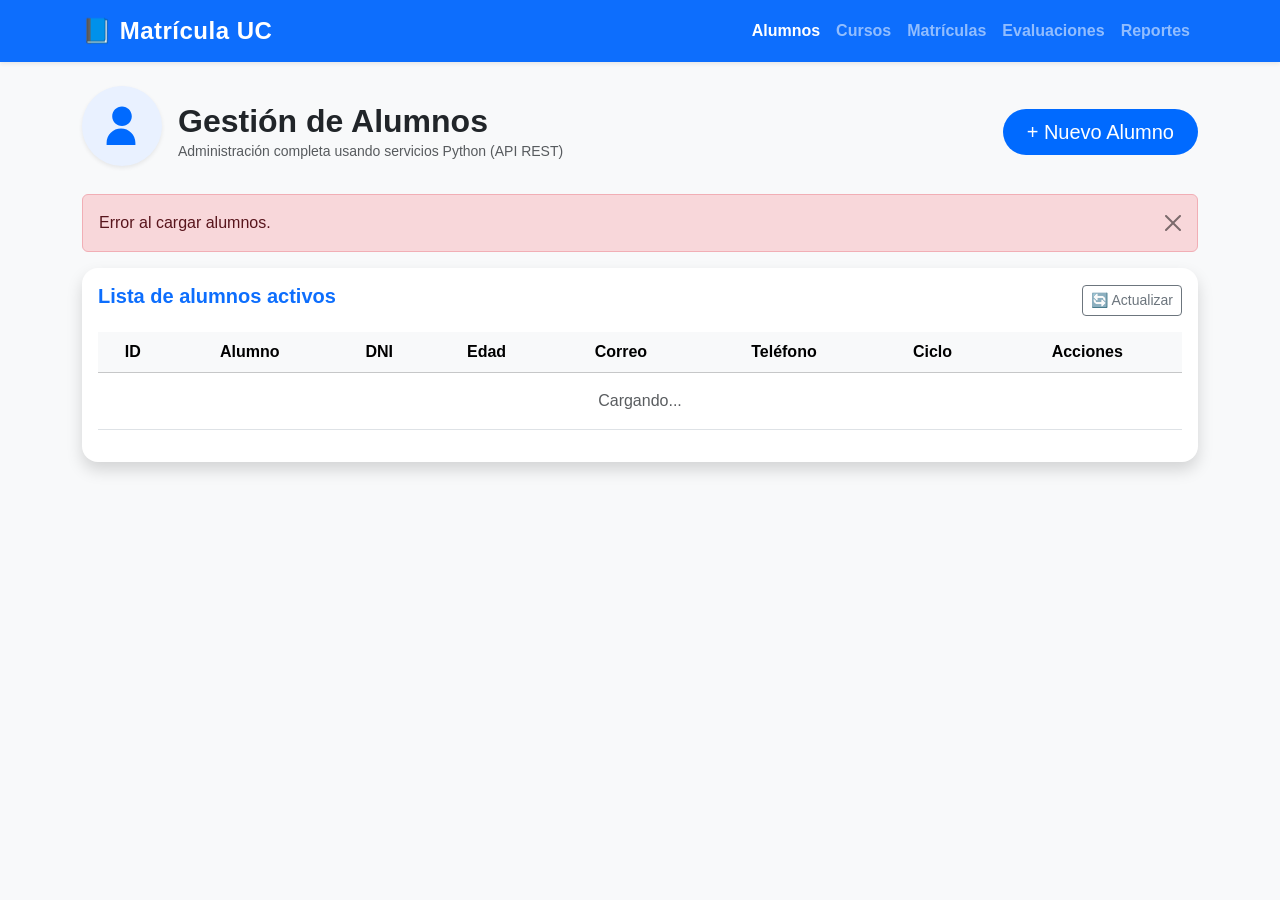
==== frontend/alumnos.html @ b6d50791 "Initial commit with backend and frontend structure" ====
<!DOCTYPE html>
<html lang="es">
<head>
  <meta charset="UTF-8">
  <title>Gestión de Alumnos</title>
  <meta name="viewport" content="width=device-width, initial-scale=1">

  <!-- Bootstrap -->
  <link href="https://cdn.jsdelivr.net/npm/bootstrap@5.3.3/dist/css/bootstrap.min.css" rel="stylesheet">

  <!-- Custom CSS -->
  <link rel="stylesheet" href="assets/css/styles.css">
</head>

<body class="bg-light">

  <!-- NAVBAR -->
  <nav class="navbar navbar-expand-lg navbar-dark bg-primary shadow-sm">
    <div class="container">
      <a class="navbar-brand fw-bold fs-4" href="index.html">📘 Matrícula UC</a>
      <button class="navbar-toggler" data-bs-toggle="collapse" data-bs-target="#menu">
        <span class="navbar-toggler-icon"></span>
      </button>

      <div class="collapse navbar-collapse" id="menu">
        <ul class="navbar-nav ms-auto fw-semibold">
          <li class="nav-item"><a class="nav-link active" href="alumnos.html">Alumnos</a></li>
          <li class="nav-item"><a class="nav-link" href="cursos.html">Cursos</a></li>
          <li class="nav-item"><a class="nav-link" href="matriculas.html">Matrículas</a></li>
          <li class="nav-item"><a class="nav-link" href="evaluaciones.html">Evaluaciones</a></li>
          <li class="nav-item"><a class="nav-link" href="reportes.html">Reportes</a></li>
        </ul>
      </div>
    </div>
  </nav>

  <!-- CONTENIDO -->
  <main class="container py-4">

    <!-- HEADER -->
    <div class="d-flex justify-content-between align-items-center mb-3">
      <div class="d-flex align-items-center gap-3">

        <!-- ÍCONO -->
        <div class="icon-container shadow-sm">
          <img src="assets/icons/alumnos.svg" width="40" height="40" alt="Icono alumnos">
        </div>

        <div>
          <h2 class="fw-bold mb-0">Gestión de Alumnos</h2>
          <p class="text-muted small m-0">Administración completa usando servicios Python (API REST)</p>
        </div>
      </div>

      <button class="btn btn-primary btn-lg px-4" data-bs-toggle="modal" data-bs-target="#modalAlumno">
        + Nuevo Alumno
      </button>
    </div>

    <!-- ALERTAS -->
    <div id="alertContainer"></div>

    <!-- TABLA -->
    <div class="card shadow border-0 rounded-4">
      <div class="card-body">

        <div class="d-flex justify-content-between align-items-center mb-3">
          <h5 class="fw-bold text-primary">Lista de alumnos activos</h5>
          <button id="btnRefrescar" class="btn btn-outline-secondary btn-sm">🔄 Actualizar</button>
        </div>

        <div class="table-responsive">
          <table class="table table-hover align-middle">
            <thead class="table-light">
              <tr class="text-center">
                <th>ID</th>
                <th>Alumno</th>
                <th>DNI</th>
                <th>Edad</th>
                <th>Correo</th>
                <th>Teléfono</th>
                <th>Ciclo</th>
                <th>Acciones</th>
              </tr>
            </thead>
            <tbody id="tablaAlumnos"></tbody>
          </table>
        </div>

      </div>
    </div>

  </main>

  <!-- MODAL CREAR/EDITAR -->
  <div class="modal fade" id="modalAlumno" tabindex="-1">
    <div class="modal-dialog modal-dialog-centered">
      <div class="modal-content rounded-4">

        <form id="formAlumno">
          <div class="modal-header">
            <h5 class="modal-title fw-bold" id="modalTitulo">Nuevo Alumno</h5>
            <button type="button" class="btn-close" data-bs-dismiss="modal"></button>
          </div>

          <div class="modal-body">

            <input type="hidden" id="alumnoId">

            <div class="row">
              <div class="col-md-6 mb-3">
                <label class="form-label">Nombre</label>
                <input type="text" id="nombre" class="form-control" required>
              </div>

              <div class="col-md-6 mb-3">
                <label class="form-label">Apellido</label>
                <input type="text" id="apellido" class="form-control" required>
              </div>
            </div>

            <div class="row">
              <div class="col-md-4 mb-3">
                <label class="form-label">Edad</label>
                <input type="number" id="edad" class="form-control" min="1" required>
              </div>

              <div class="col-md-4 mb-3">
                <label class="form-label">Ciclo</label>
                <input type="number" id="ciclo" class="form-control" min="1" value="1">
              </div>

              <div class="col-md-4 mb-3">
                <label class="form-label">DNI</label>
                <input type="text" id="dni" maxlength="8" class="form-control" required>
              </div>
            </div>

            <div class="mb-3">
              <label class="form-label">Correo</label>
              <input type="email" id="correo" class="form-control">
            </div>

            <div class="mb-3">
              <label class="form-label">Teléfono</label>
              <input type="text" id="telefono" class="form-control">
            </div>

          </div>

          <div class="modal-footer">
            <button class="btn btn-outline-secondary" data-bs-dismiss="modal">Cancelar</button>
            <button class="btn btn-primary px-4" type="submit">Guardar</button>
          </div>
        </form>

      </div>
    </div>
  </div>

  <!-- SCRIPTS -->
  <script src="https://cdn.jsdelivr.net/npm/bootstrap@5.3.3/dist/js/bootstrap.bundle.min.js"></script>
  <script src="assets/js/alumnos.js"></script>

</body>
</html>
---- frontend/assets/css/styles.css ----
/* --------------------------------------------------
  TIPOGRAFÍA Y RESETEOS
-------------------------------------------------- */
body {
  font-family: "Poppins", Arial, sans-serif;
  background: #f5f7fb !important;
  margin: 0;
  padding: 0;
}

/* --------------------------------------------------
  NAVBAR
-------------------------------------------------- */
.navbar-brand {
  letter-spacing: 0.5px;
}

/* --------------------------------------------------
  TABLAS Y ELEMENTOS
-------------------------------------------------- */
table tbody tr:hover {
  background-color: #f1f5ff;
}

.card {
  border-radius: 1rem;
}

.modal-content {
  border-radius: 1rem !important;
}

/* --------------------------------------------------
  BOTONES
-------------------------------------------------- */
.btn-primary {
  border-radius: 30px;
  padding: 8px 25px;
  background: #006aff;
  border: none;
}

.btn-primary:hover {
  background: #004fcb;
}

.btn-outline-primary {
  border-radius: 30px;
}

/* --------------------------------------------------
  TARJETAS DEL DASHBOARD (PANEL PRINCIPAL)
-------------------------------------------------- */
.dashboard-card {
  border-radius: 18px;
  background: #ffffff;
  box-shadow: 0 6px 20px rgba(0, 0, 0, 0.08);
  transition: all 0.25s ease-in-out;
  min-height: 300px;                  /* MISMA ALTURA */
  display: flex;
  flex-direction: column;
  justify-content: space-between;     /* Texto arriba, botón abajo */
  padding: 25px;
  text-align: center;
}

.dashboard-card:hover {
  transform: translateY(-8px);
  box-shadow: 0 14px 32px rgba(0,0,0,0.15);
}

.dashboard-card h4 {
  font-size: 22px;
  font-weight: 600;
}

.dashboard-card p {
  font-size: 14px;
  padding: 0 10px;
  color: #6c757d;
}

/* --------------------------------------------------
  ICONOS CIRCULARES ELEGANTES
-------------------------------------------------- */
.icon-container {
  width: 80px;
  height: 80px;
  margin: 0 auto 12px auto;
  border-radius: 50%;
  background: #e9f1ff;
  display: flex;
  justify-content: center;
  align-items: center;
}

/* Iconos SVG */
.icon-container img {
  width: 48px;
  height: 48px;
}

/* --------------------------------------------------
  CARDS PEQUEÑAS GENÉRICAS DEL SISTEMA
-------------------------------------------------- */
.hover-card {
  transition: transform 0.2s ease, box-shadow 0.2s ease;
}

.hover-card:hover {
  transform: translateY(-5px);
  box-shadow: 0 10px 25px rgba(0, 0, 0, 0.15);
}
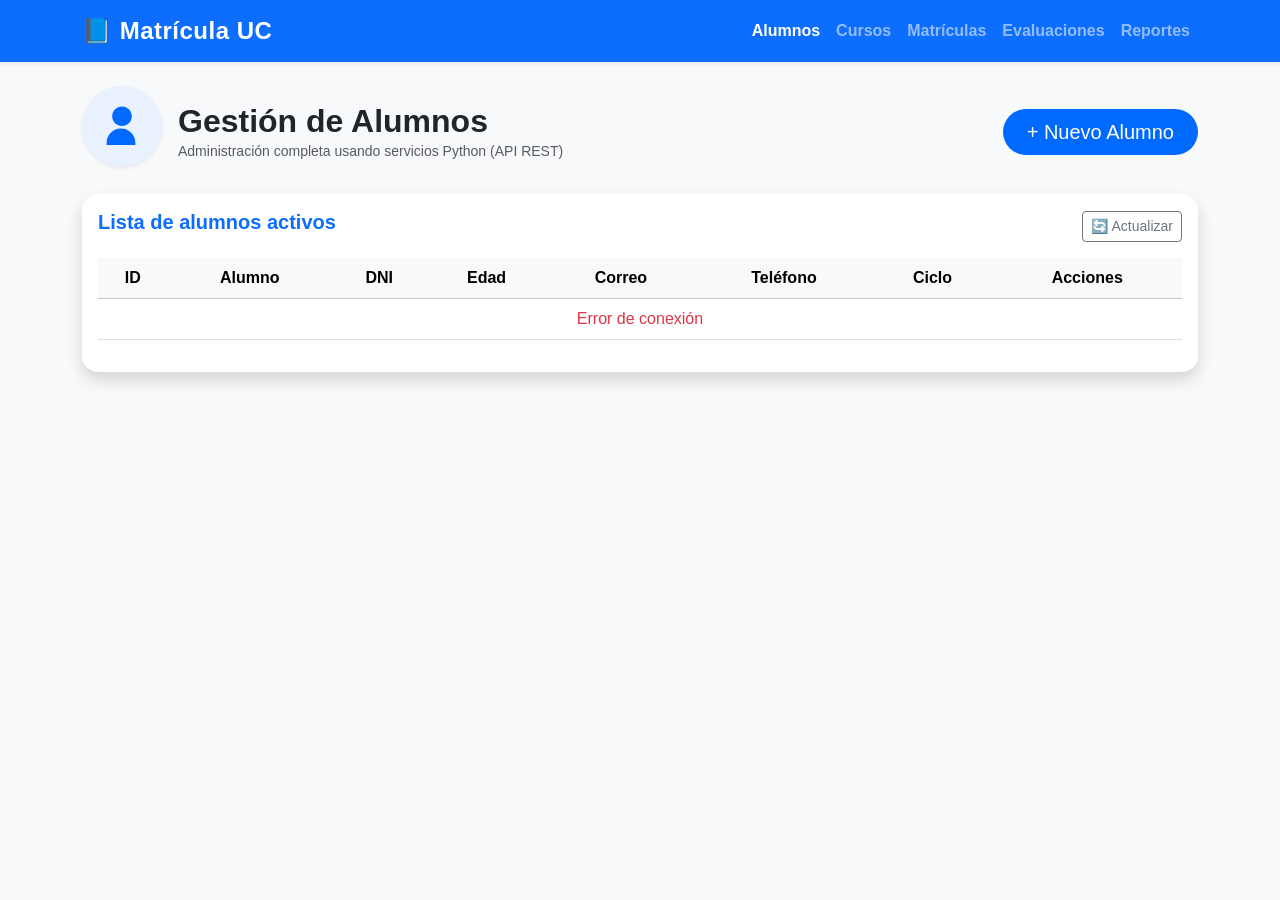
==== commit 58069124: "Actualizacion de todo el proyecto" ====
--- a/frontend/alumnos.html
+++ b/frontend/alumnos.html
@@ -127,7 +127,7 @@
 
               <div class="col-md-4 mb-3">
                 <label class="form-label">Ciclo</label>
-                <input type="number" id="ciclo" class="form-control" min="1" value="1">
+                <input type="number" id="ciclo" class="form-control" min="1" max="10" value="1">
               </div>
 
               <div class="col-md-4 mb-3">
@@ -163,4 +163,4 @@
   <script src="assets/js/alumnos.js"></script>
 
 </body>
-</html>
+</html>
